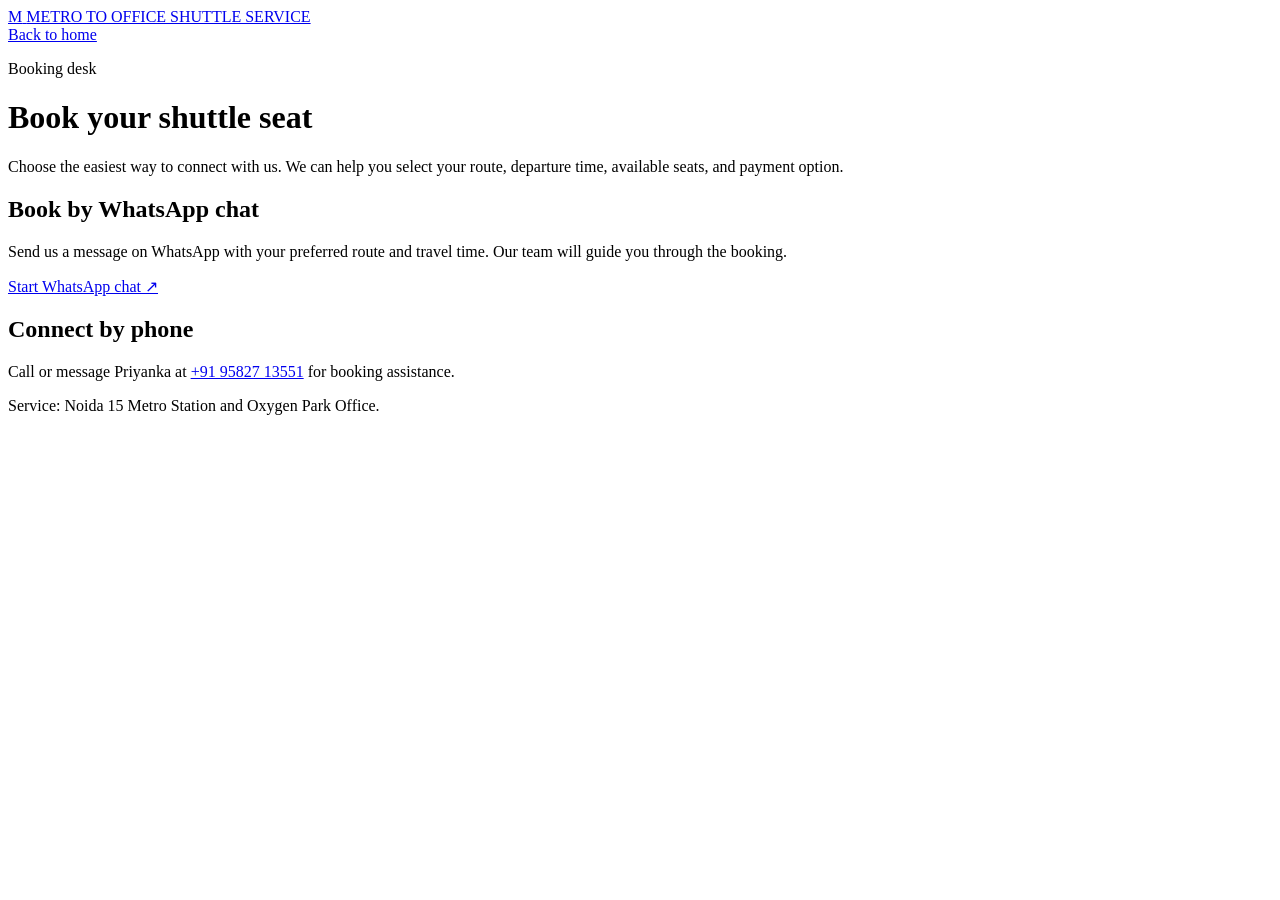
==== site/booking.html @ 7d74387c "whatapp link change" ====
<!doctype html>
<html lang="en">
<head>
  <meta charset="utf-8">
  <meta name="viewport" content="width=device-width, initial-scale=1">
  <meta name="description" content="Book a MetroOffice Shuttle seat through WhatsApp or by phone.">
  <title>Book a seat | MetroOffice Shuttle</title>
  <link rel="stylesheet" href="/styles.css">
</head>
<body>
  <header class="topbar">
    <a class="brand" href="/" aria-label="METRO TO OFFICE SHUTTLE SERVICE home">
      <span class="brand-mark">M</span>
      <span>METRO TO OFFICE SHUTTLE SERVICE</span>
    </a>
  </header>

  <main class="legal-page">
    <a class="legal-back" href="/">Back to home</a>
    <p class="kicker">Booking desk</p>
    <h1>Book your shuttle seat</h1>
    <p>Choose the easiest way to connect with us. We can help you select your route, departure time, available seats, and payment option.</p>

    <h2>Book by WhatsApp chat</h2>
    <p>Send us a message on WhatsApp with your preferred route and travel time. Our team will guide you through the booking.</p>
    <p><a class="button button-primary" id="whatsapp-book" href="#">Start WhatsApp chat <span>↗</span></a></p>

    <h2>Connect by phone</h2>
    <p>Call or message Priyanka at <a id="phone-book" href="tel:+919582713551">+91 95827 13551</a> for booking assistance.</p>

    <p>Service: Noida 15 Metro Station and Oxygen Park Office.</p>
  </main>

  <script src="/site-config.js"></script>
  <script>
    document.querySelector('#whatsapp-book').href = SITE_CONFIG.whatsappBookingUrl;
  </script>
</body>
</html>
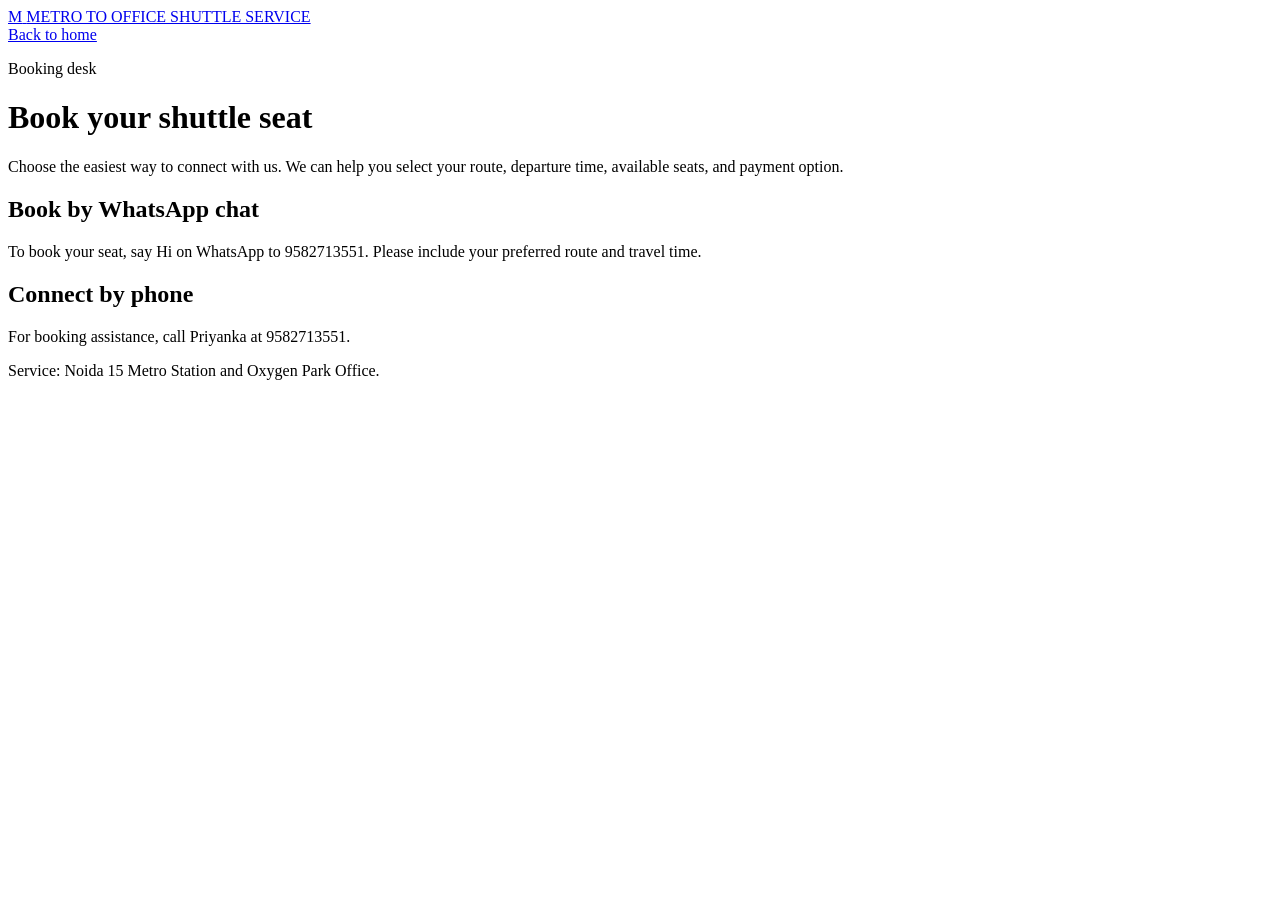
==== commit 05d145a8: "whatapp link change v2" ====
--- a/site/booking.html
+++ b/site/booking.html
@@ -22,18 +22,13 @@
     <p>Choose the easiest way to connect with us. We can help you select your route, departure time, available seats, and payment option.</p>
 
     <h2>Book by WhatsApp chat</h2>
-    <p>Send us a message on WhatsApp with your preferred route and travel time. Our team will guide you through the booking.</p>
-    <p><a class="button button-primary" id="whatsapp-book" href="#">Start WhatsApp chat <span>↗</span></a></p>
+    <p>To book your seat, say Hi on WhatsApp to 9582713551. Please include your preferred route and travel time.</p>
 
     <h2>Connect by phone</h2>
-    <p>Call or message Priyanka at <a id="phone-book" href="tel:+919582713551">+91 95827 13551</a> for booking assistance.</p>
+    <p>For booking assistance, call Priyanka at 9582713551.</p>
 
     <p>Service: Noida 15 Metro Station and Oxygen Park Office.</p>
   </main>
 
-  <script src="/site-config.js"></script>
-  <script>
-    document.querySelector('#whatsapp-book').href = SITE_CONFIG.whatsappBookingUrl;
-  </script>
 </body>
 </html>
